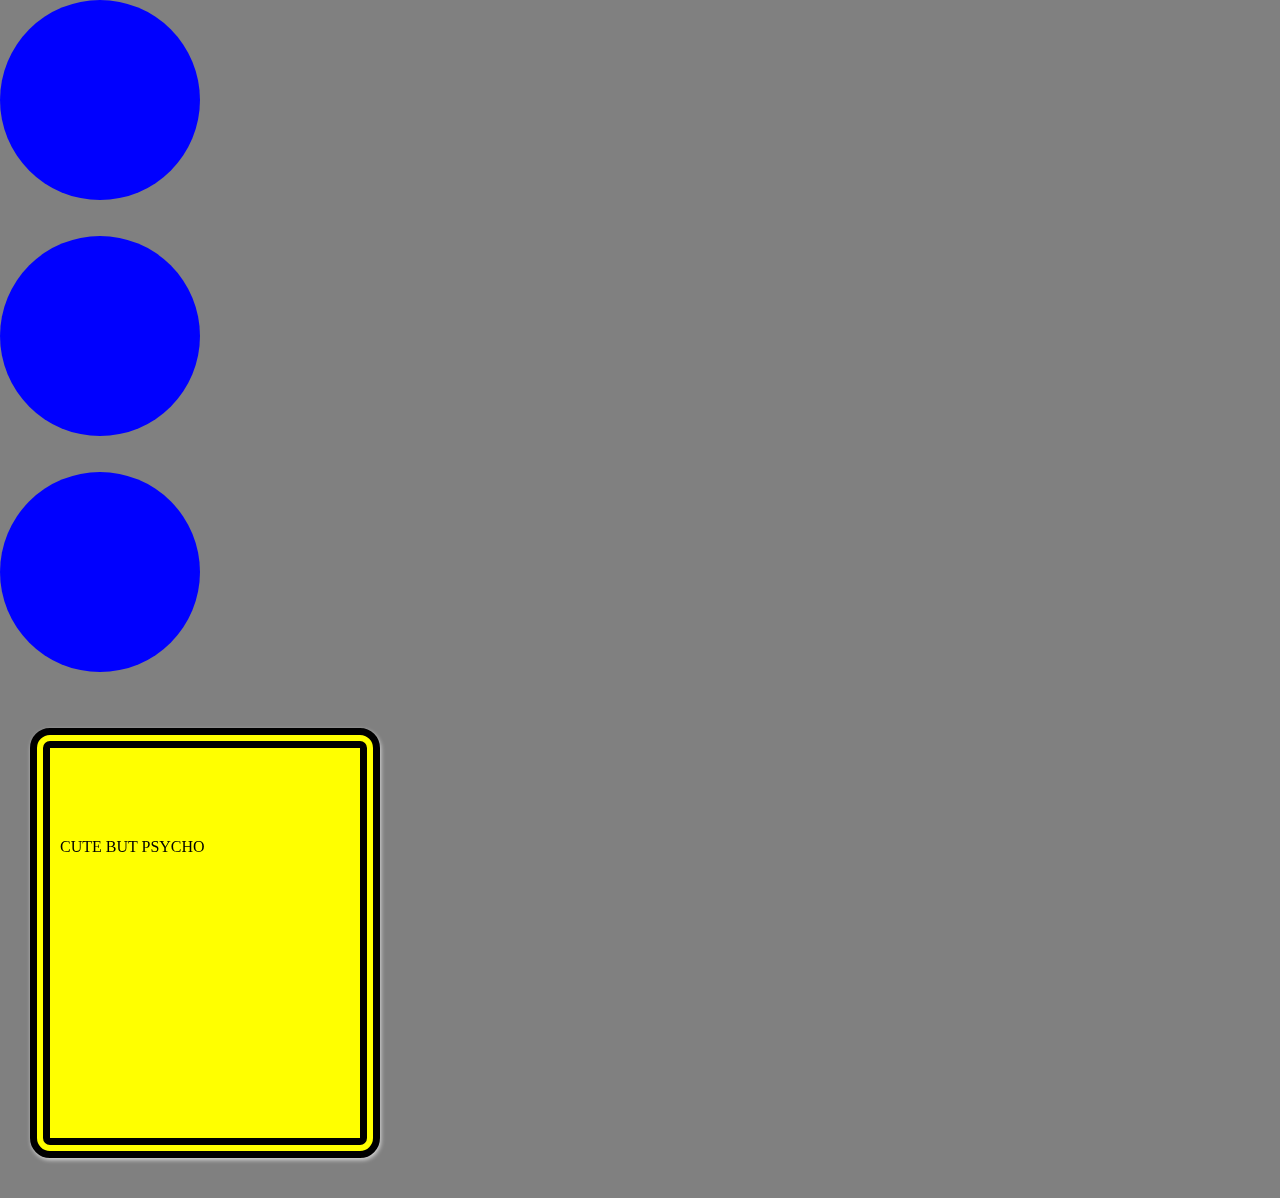
==== shapes.html @ a6c1aef9 "my shop shapes topsecret html added" ====
<!DOCTYPE html>
<html lang="en">
<head>
    <meta charset="UTF-8">
    <meta name="viewport" content="width=device-width, initial-scale=1.0">
    <title>Document</title>
    <link rel="stylesheet" href="css/shapes.css">
</head>
<body>
    <div class="IDcircle">
        
    </div>
    <br>
    <br>

    <div class="IDcircle">


    </div>
    <br>
    <br>

    <div class="IDcircle">
         
    </div>
    <br>
    <br>

    


   <div id="IDfish">
CUTE BUT PSYCHO
   </div>
    
</body>
</html>
---- css/shapes.css ----
body{
    background-color: gray;
    padding: 0%;
    margin: 0cm;
}

 .ClassBox{

 }

 .IDcircle{
     width: 200px;
     height: 200px;
     background-color: blue;
     border-radius:100px ;

    }

.IDcircle{
    width: 200px;
    height: 200px;
    background-color: blue;
    border-radius: 100px;
    


}


.IDcircle{
    width: 200px;
    height: 200px;
    background-color: blue;
    border-radius: 100px;
  
}

#IDbox{

}
#IDfish{width: 300px;
        height: 300px;
        background-color: yellow;
        margin: 10px;
        margin-top: 20px;
        margin-left: 30px;
        margin-bottom: 40px;
        margin-right: 50px;
border-radius: 20px 20px 20px 20px;
filter: drop-shadow(1px 2px 2px rgba(255, 255, 255, 0.678));
border-style: double;
border-width: 20px;
padding-top: 90px;
padding-left: 10px;
}
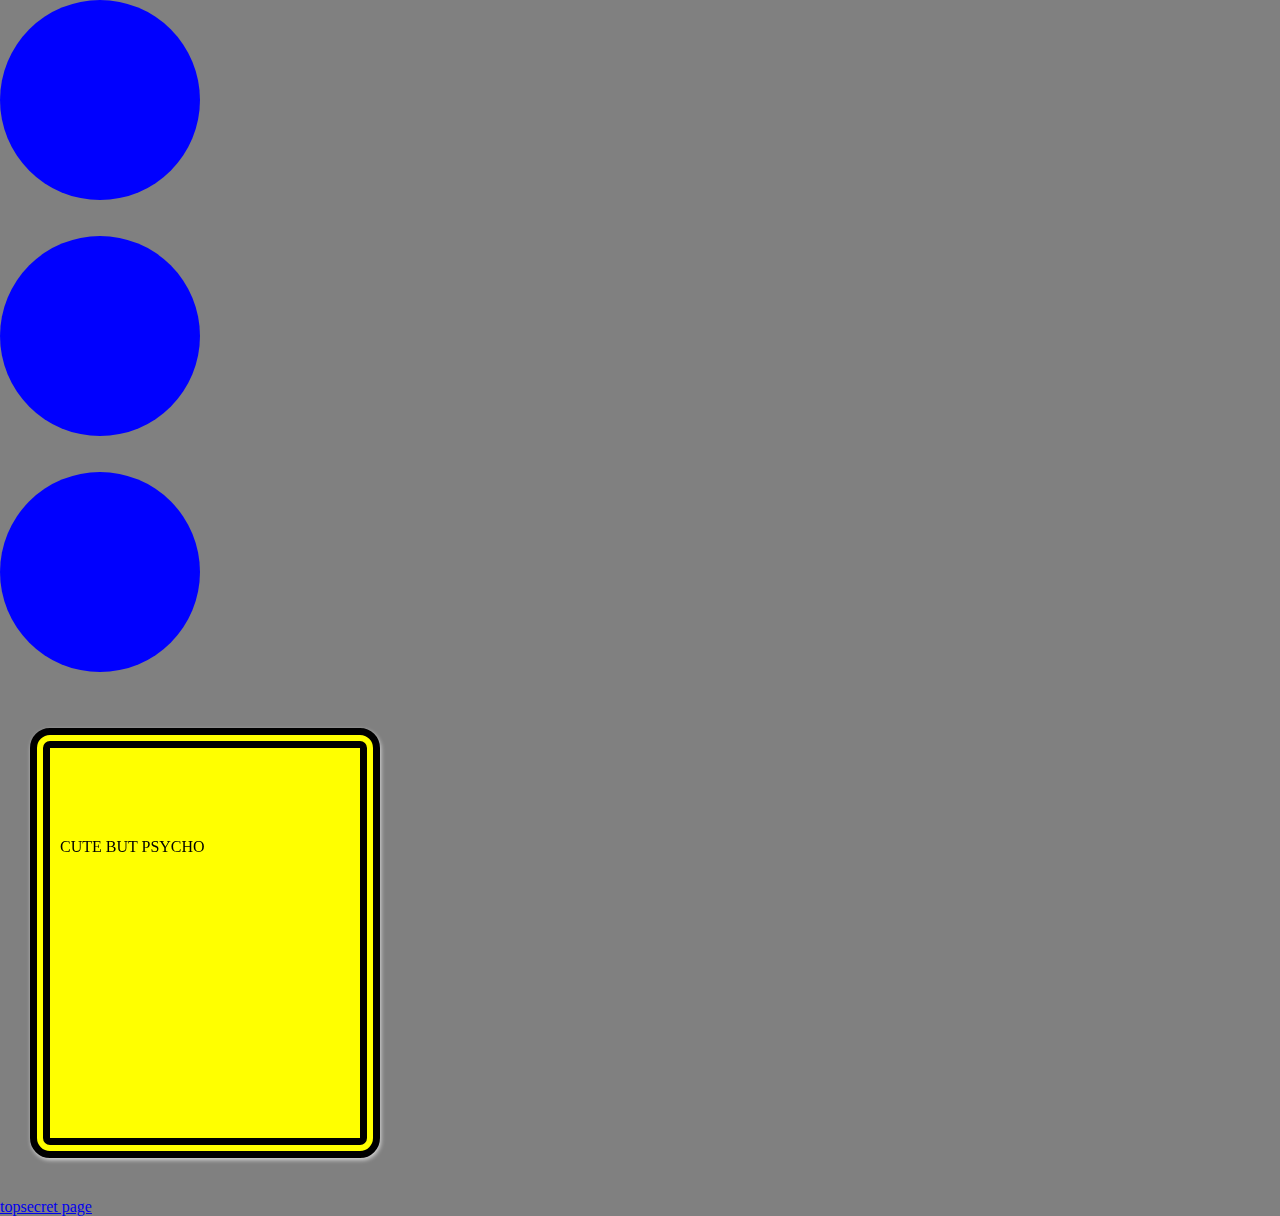
==== commit ab494949: "my shop a link added" ====
--- a/shapes.html
+++ b/shapes.html
@@ -32,6 +32,7 @@
    <div id="IDfish">
 CUTE BUT PSYCHO
    </div>
+   <a href="topsecret.html">topsecret page</a>
     
 </body>
 </html>